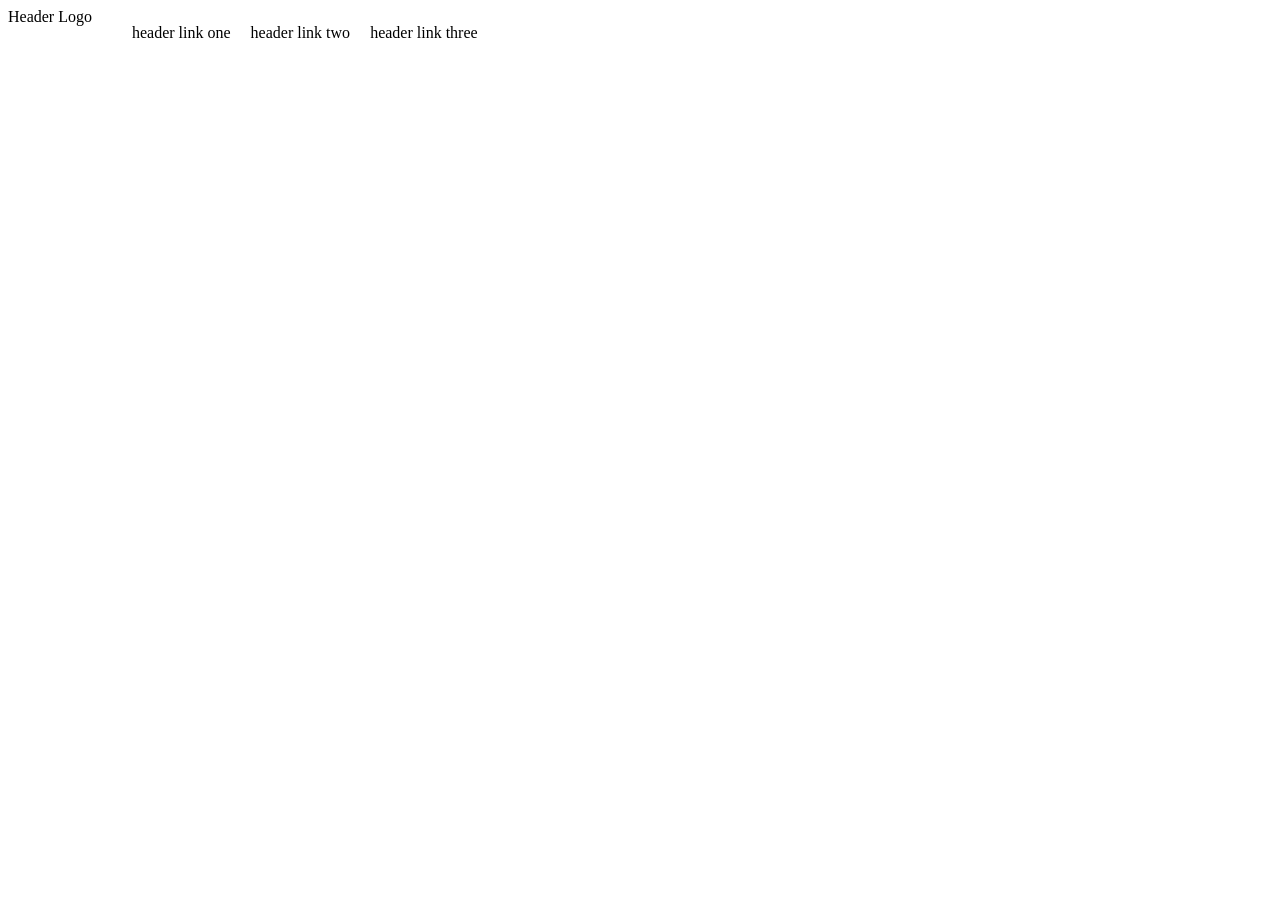
==== index.html @ 10cab09e "Added the html and css file for the webpage" ====
<!DOCTYPE html>
<html>
    <meta charset="UTF-8">
    <head>
        <title>Linus' Landing Page</title>
        <link rel="stylesheet" href="index.css">
    </head>
    <body>
        <div class="box_one">
            <div class="header_logo">Header Logo</div>
            <ul>
                <li>header link one</li>
                <li>header link two</li>
                <li>header link three</li>
            </ul>

        </div>
        

    </body>

</html>
---- index.css ----
body,
.box_one,
ul {
    display: flex;
}



body {
    flex-direction: column;
}

ul {
    list-style-type: none;
    gap: 20px;
}
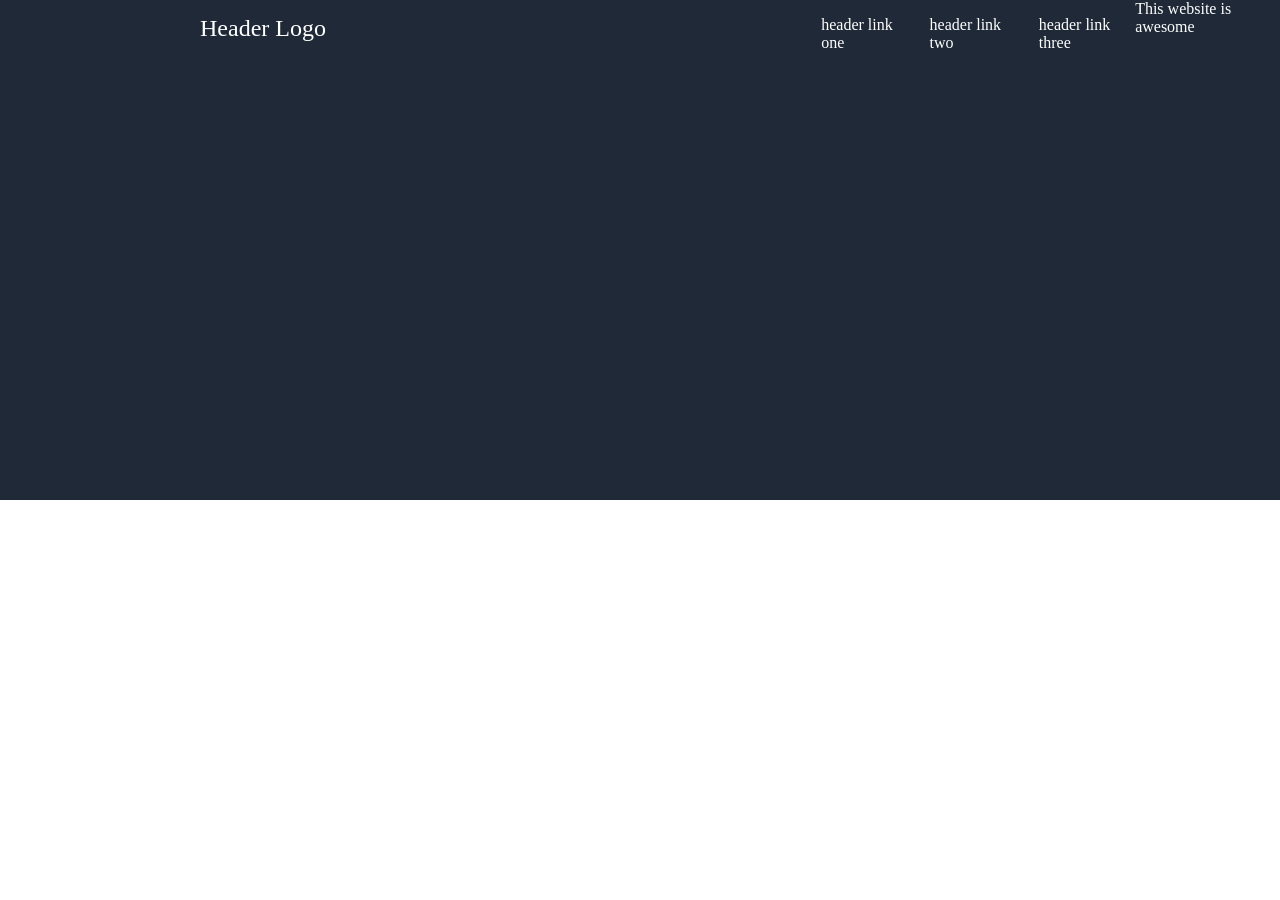
==== commit 00570874: "Added colour" ====
--- a/index.html
+++ b/index.html
@@ -13,7 +13,10 @@
                 <li>header link two</li>
                 <li>header link three</li>
             </ul>
-
+            <div class="heading_one">
+                This website is awesome
+            </div>
+            
         </div>
         
 
--- a/index.css
+++ b/index.css
@@ -1,7 +1,8 @@
 
 body,
 .box_one,
-ul {
+ul,
+.heading_one {
     display: flex;
 }
 
@@ -9,11 +10,35 @@
 
 body {
     flex-direction: column;
+    margin: 0;
+
+}
+
+.box_one {
+    height: 500px;
+    background-color: #1F2937;
 }
 
 ul {
     list-style-type: none;
     gap: 20px;
+    color: white;
+
+}
+
+.header_logo {
+    width: 50%;
+    margin-left: 200px;
+    padding-top: 15px;
+    font-size: 24px;
+    color: white;
+    background-color: #1F2937;
+
+}
+
+.heading_one {
+    color: white;
 }
 
 
+
